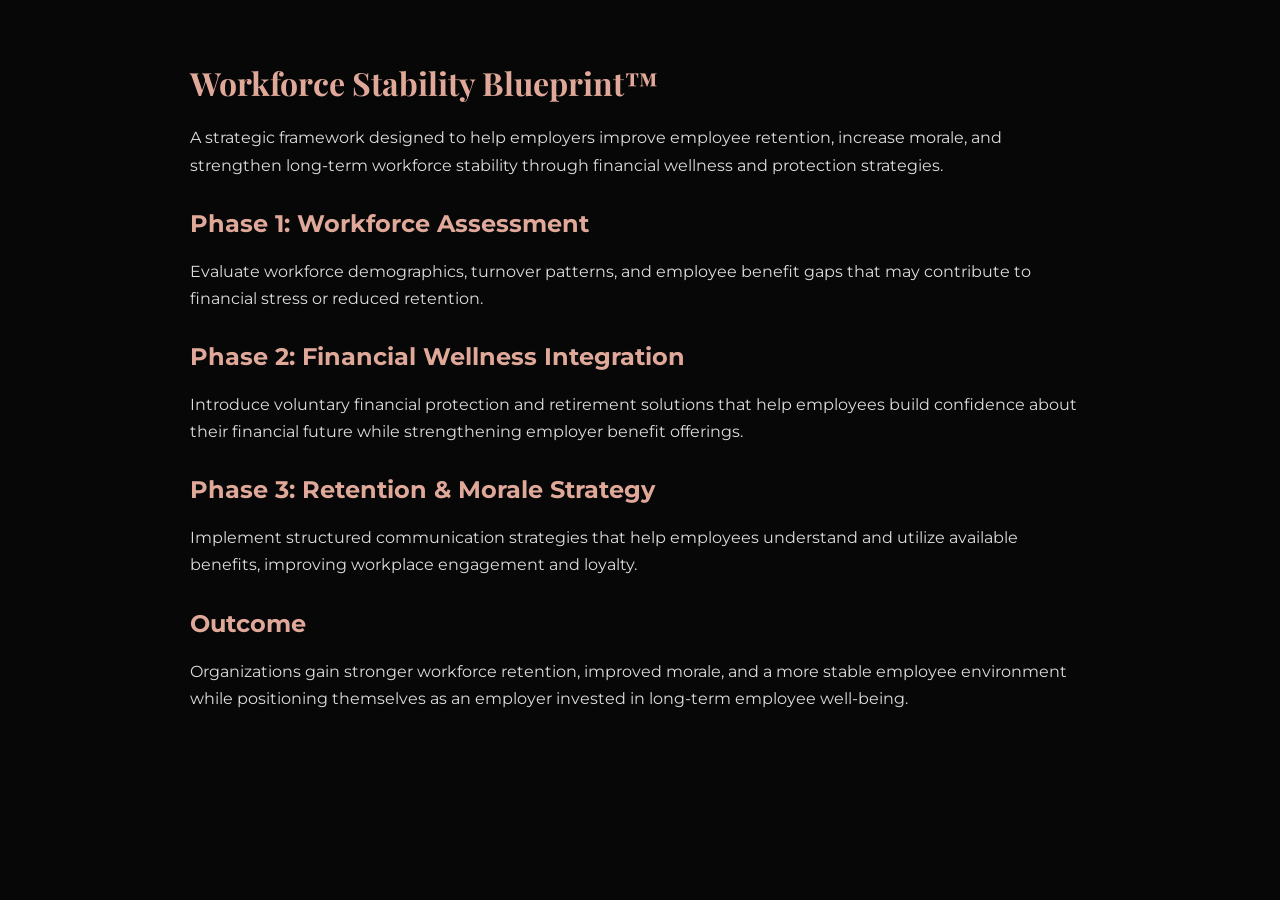
==== workforce-blueprint.html @ 1abdc9dc "Create workforce stability blueprint HTML document Added a comprehensive workforce stability bluepri" ====
<!DOCTYPE html>
<html lang="en">
<head>
<meta charset="UTF-8">
<title>Workforce Stability Blueprint</title>

<link href="https://fonts.googleapis.com/css2?family=Montserrat:wght@400;500;600;700&family=Playfair+Display:wght@600;700&display=swap" rel="stylesheet">

<style>

body{
background:#070707;
color:white;
font-family:'Montserrat',sans-serif;
margin:0;
padding:40px;
max-width:900px;
margin:auto;
}

h1{
font-family:'Playfair Display',serif;
color:#e0a899;
margin-bottom:20px;
}

h2{
color:#e0a899;
margin-top:30px;
}

p{
line-height:1.7;
color:#ddd;
}

.section{
margin-bottom:30px;
}

</style>
</head>

<body>

<h1>Workforce Stability Blueprint™</h1>

<div class="section">
<p>
A strategic framework designed to help employers improve employee retention, increase morale, and strengthen long-term workforce stability through financial wellness and protection strategies.
</p>
</div>

<div class="section">
<h2>Phase 1: Workforce Assessment</h2>
<p>
Evaluate workforce demographics, turnover patterns, and employee benefit gaps that may contribute to financial stress or reduced retention.
</p>
</div>

<div class="section">
<h2>Phase 2: Financial Wellness Integration</h2>
<p>
Introduce voluntary financial protection and retirement solutions that help employees build confidence about their financial future while strengthening employer benefit offerings.
</p>
</div>

<div class="section">
<h2>Phase 3: Retention & Morale Strategy</h2>
<p>
Implement structured communication strategies that help employees understand and utilize available benefits, improving workplace engagement and loyalty.
</p>
</div>

<div class="section">
<h2>Outcome</h2>
<p>
Organizations gain stronger workforce retention, improved morale, and a more stable employee environment while positioning themselves as an employer invested in long-term employee well-being.
</p>
</div>

</body>
</html>
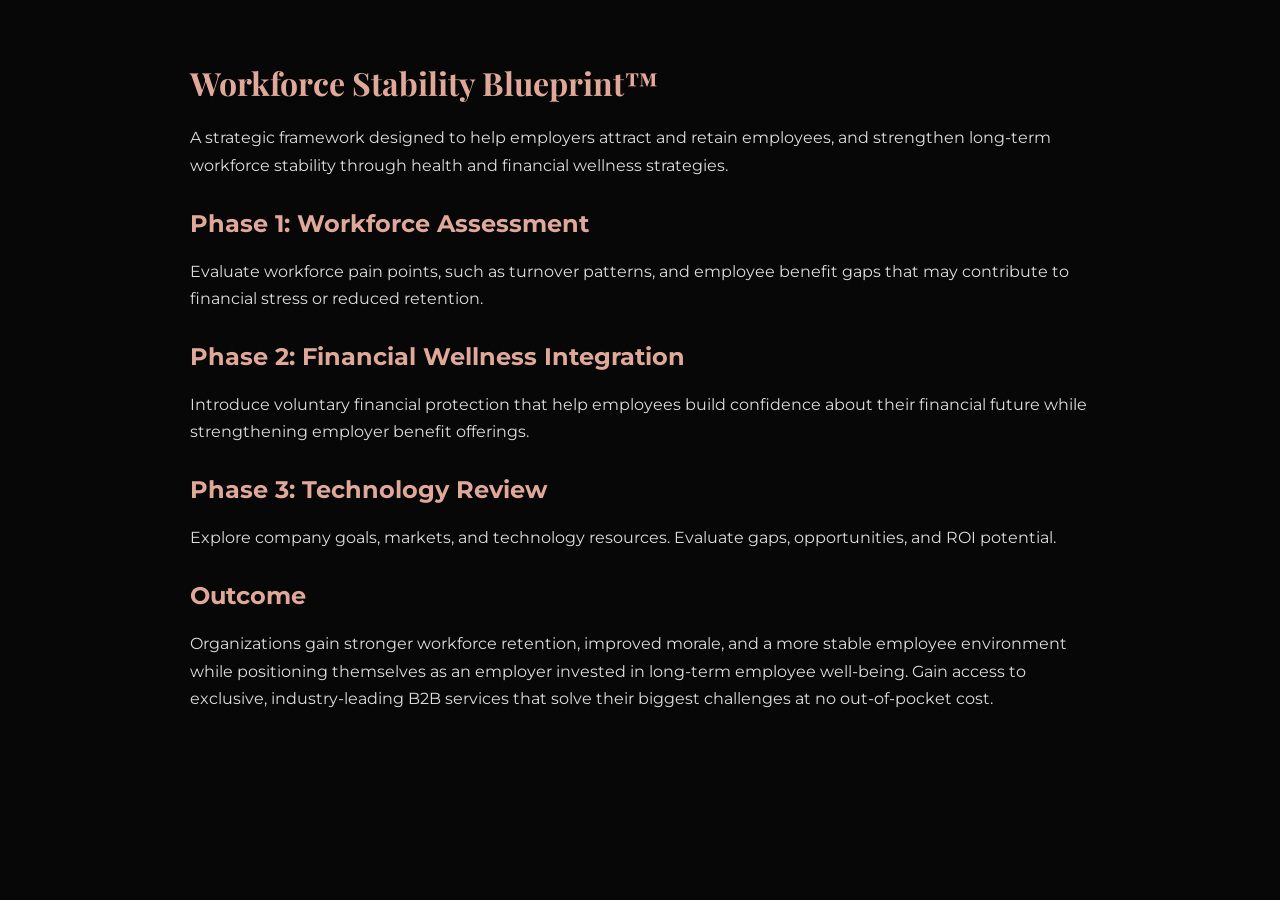
==== commit b4eae608: "Update workforce-blueprint.html" ====
--- a/workforce-blueprint.html
+++ b/workforce-blueprint.html
@@ -47,35 +47,35 @@
 
 <div class="section">
 <p>
-A strategic framework designed to help employers improve employee retention, increase morale, and strengthen long-term workforce stability through financial wellness and protection strategies.
+A strategic framework designed to help employers attract and retain employees, and strengthen long-term workforce stability through health and financial wellness strategies.
 </p>
 </div>
 
 <div class="section">
 <h2>Phase 1: Workforce Assessment</h2>
 <p>
-Evaluate workforce demographics, turnover patterns, and employee benefit gaps that may contribute to financial stress or reduced retention.
+Evaluate workforce pain points, such as turnover patterns, and employee benefit gaps that may contribute to financial stress or reduced retention.
 </p>
 </div>
 
 <div class="section">
 <h2>Phase 2: Financial Wellness Integration</h2>
 <p>
-Introduce voluntary financial protection and retirement solutions that help employees build confidence about their financial future while strengthening employer benefit offerings.
+Introduce voluntary financial protection that help employees build confidence about their financial future while strengthening employer benefit offerings.
 </p>
 </div>
 
 <div class="section">
-<h2>Phase 3: Retention & Morale Strategy</h2>
+<h2>Phase 3: Technology Review</h2>
 <p>
-Implement structured communication strategies that help employees understand and utilize available benefits, improving workplace engagement and loyalty.
+Explore company goals, markets, and technology resources. Evaluate gaps, opportunities, and ROI potential.  
 </p>
 </div>
 
 <div class="section">
 <h2>Outcome</h2>
 <p>
-Organizations gain stronger workforce retention, improved morale, and a more stable employee environment while positioning themselves as an employer invested in long-term employee well-being.
+Organizations gain stronger workforce retention, improved morale, and a more stable employee environment while positioning themselves as an employer invested in long-term employee well-being.  Gain access to exclusive, industry-leading B2B services that solve their biggest challenges at no out-of-pocket cost. 
 </p>
 </div>
 
